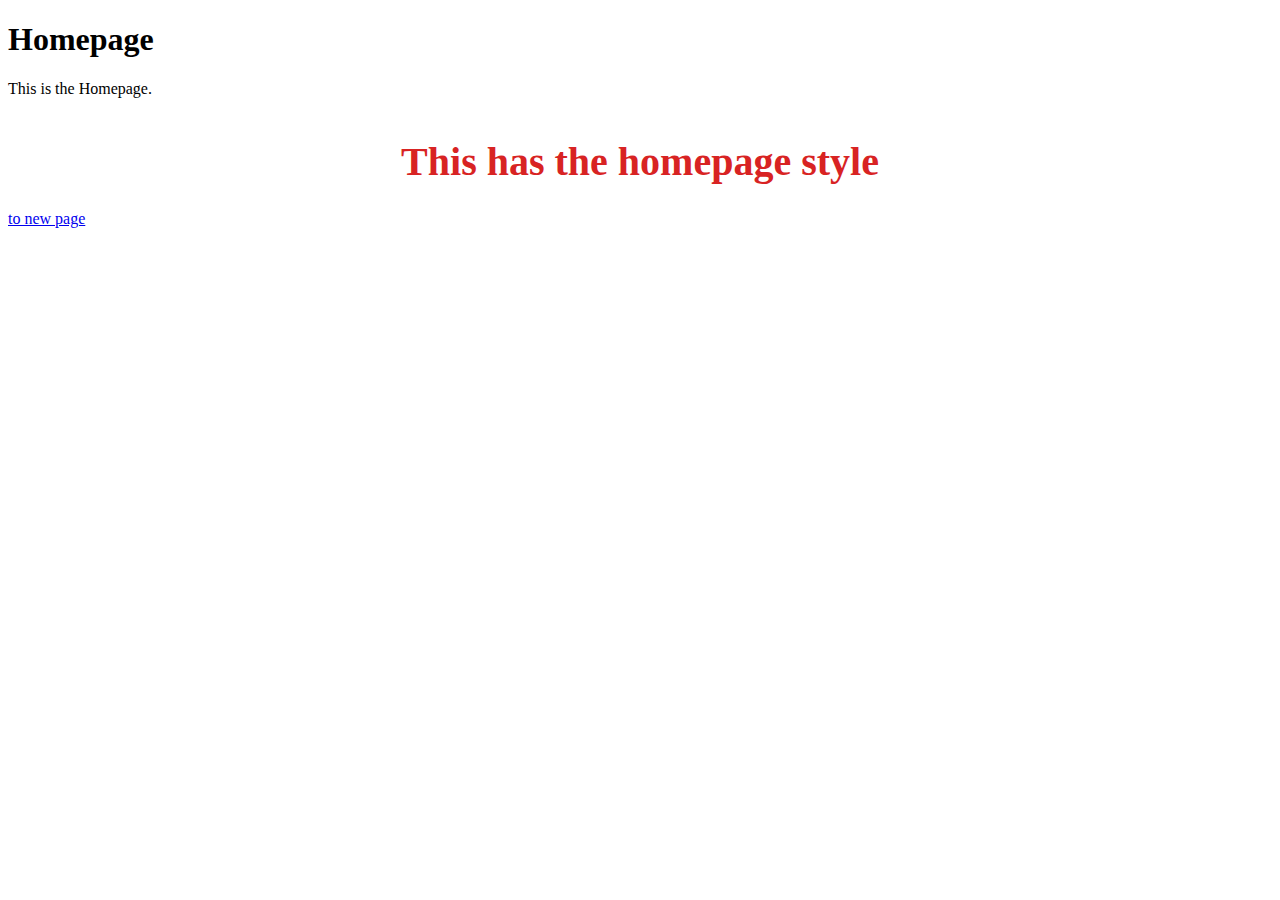
==== index.html @ 0a33d6f6 "not going to work" ====
<!DOCTYPE html>
<html>

<head>
    <title>Homepage</title>
    <link rel="stylesheet" href="./style.css">
</head>

<body>
    <h1>Homepage</h1>
    <p>This is the Homepage.</p>
    <p class="homepage-style">This has the homepage style</p>
    <p><a href="./subdirectory/page.html">to new page</a></p>
</body>

</html>
---- style.css ----
.homepage-style {
    font-size: 2.5rem;
    font-weight: 700;
    line-height: 1.2;
    margin-bottom: 1.5rem;
    color: #d82323;
    text-align: center;
}
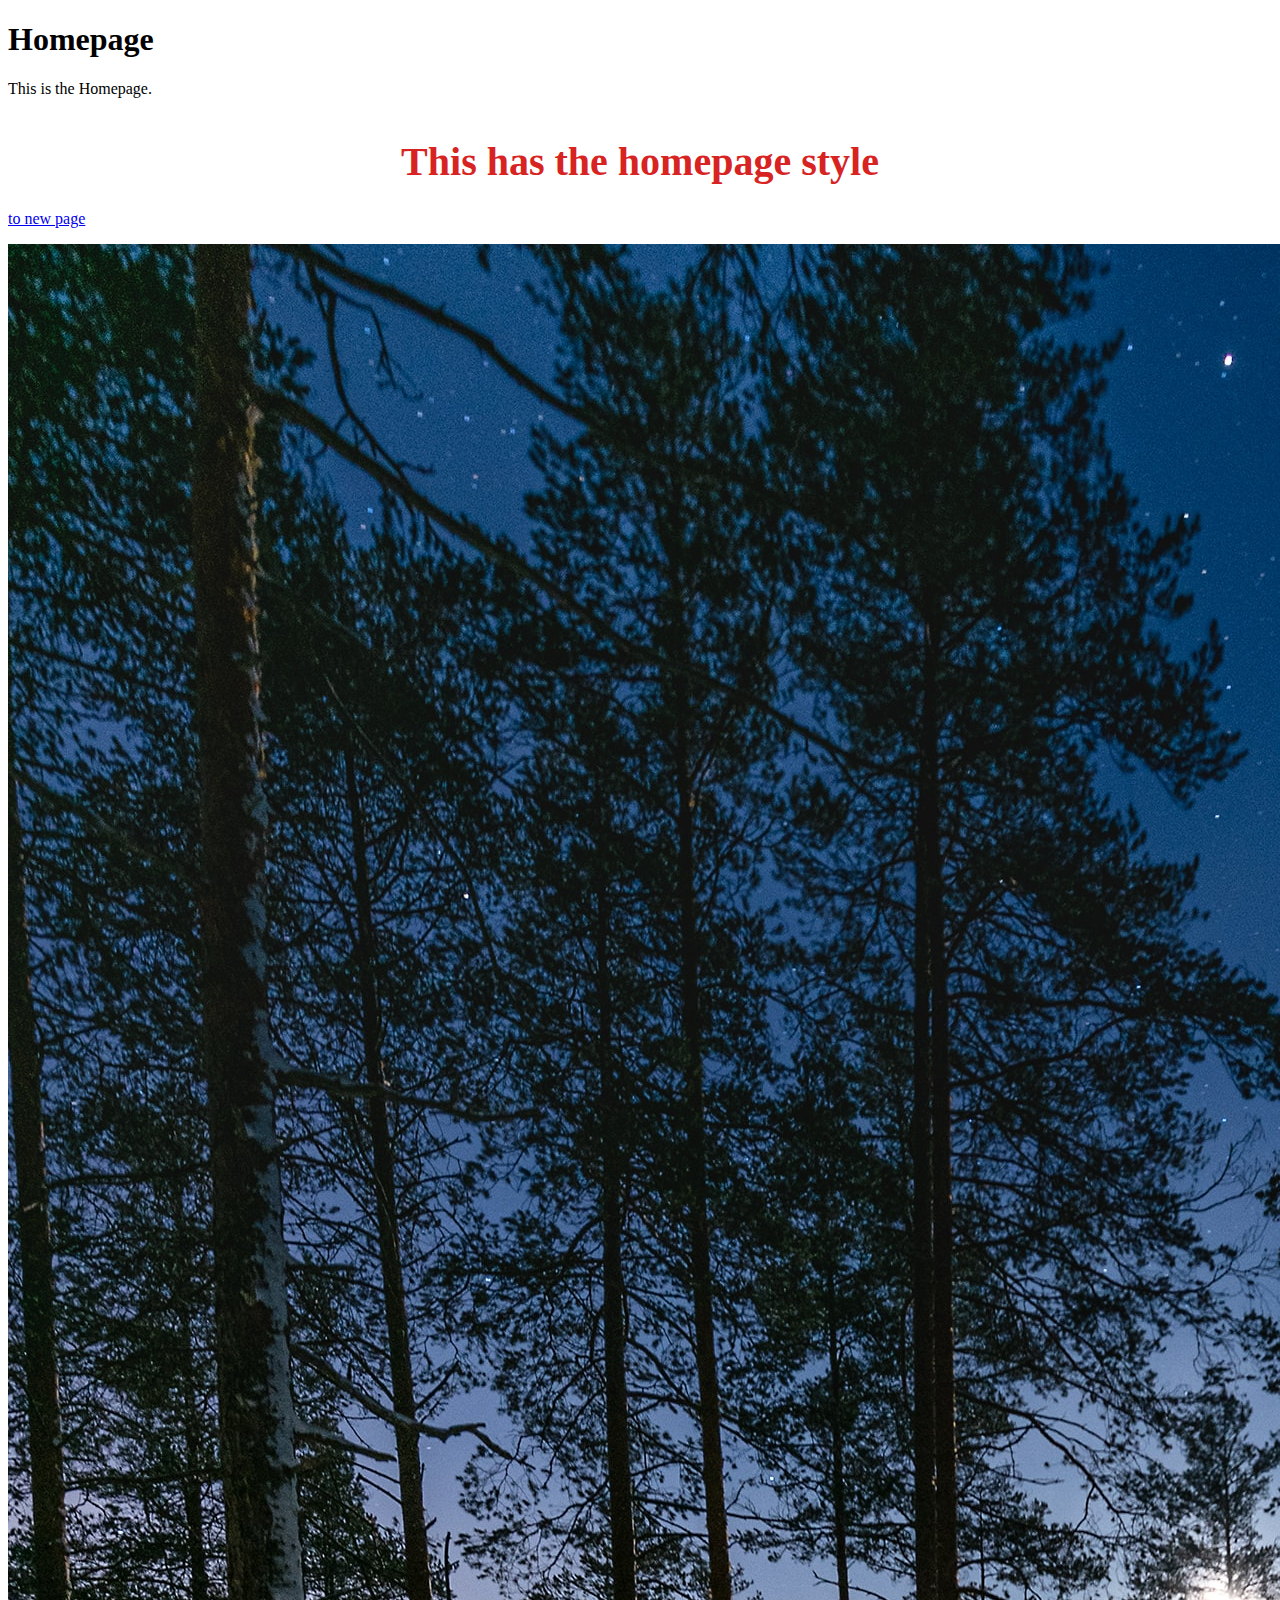
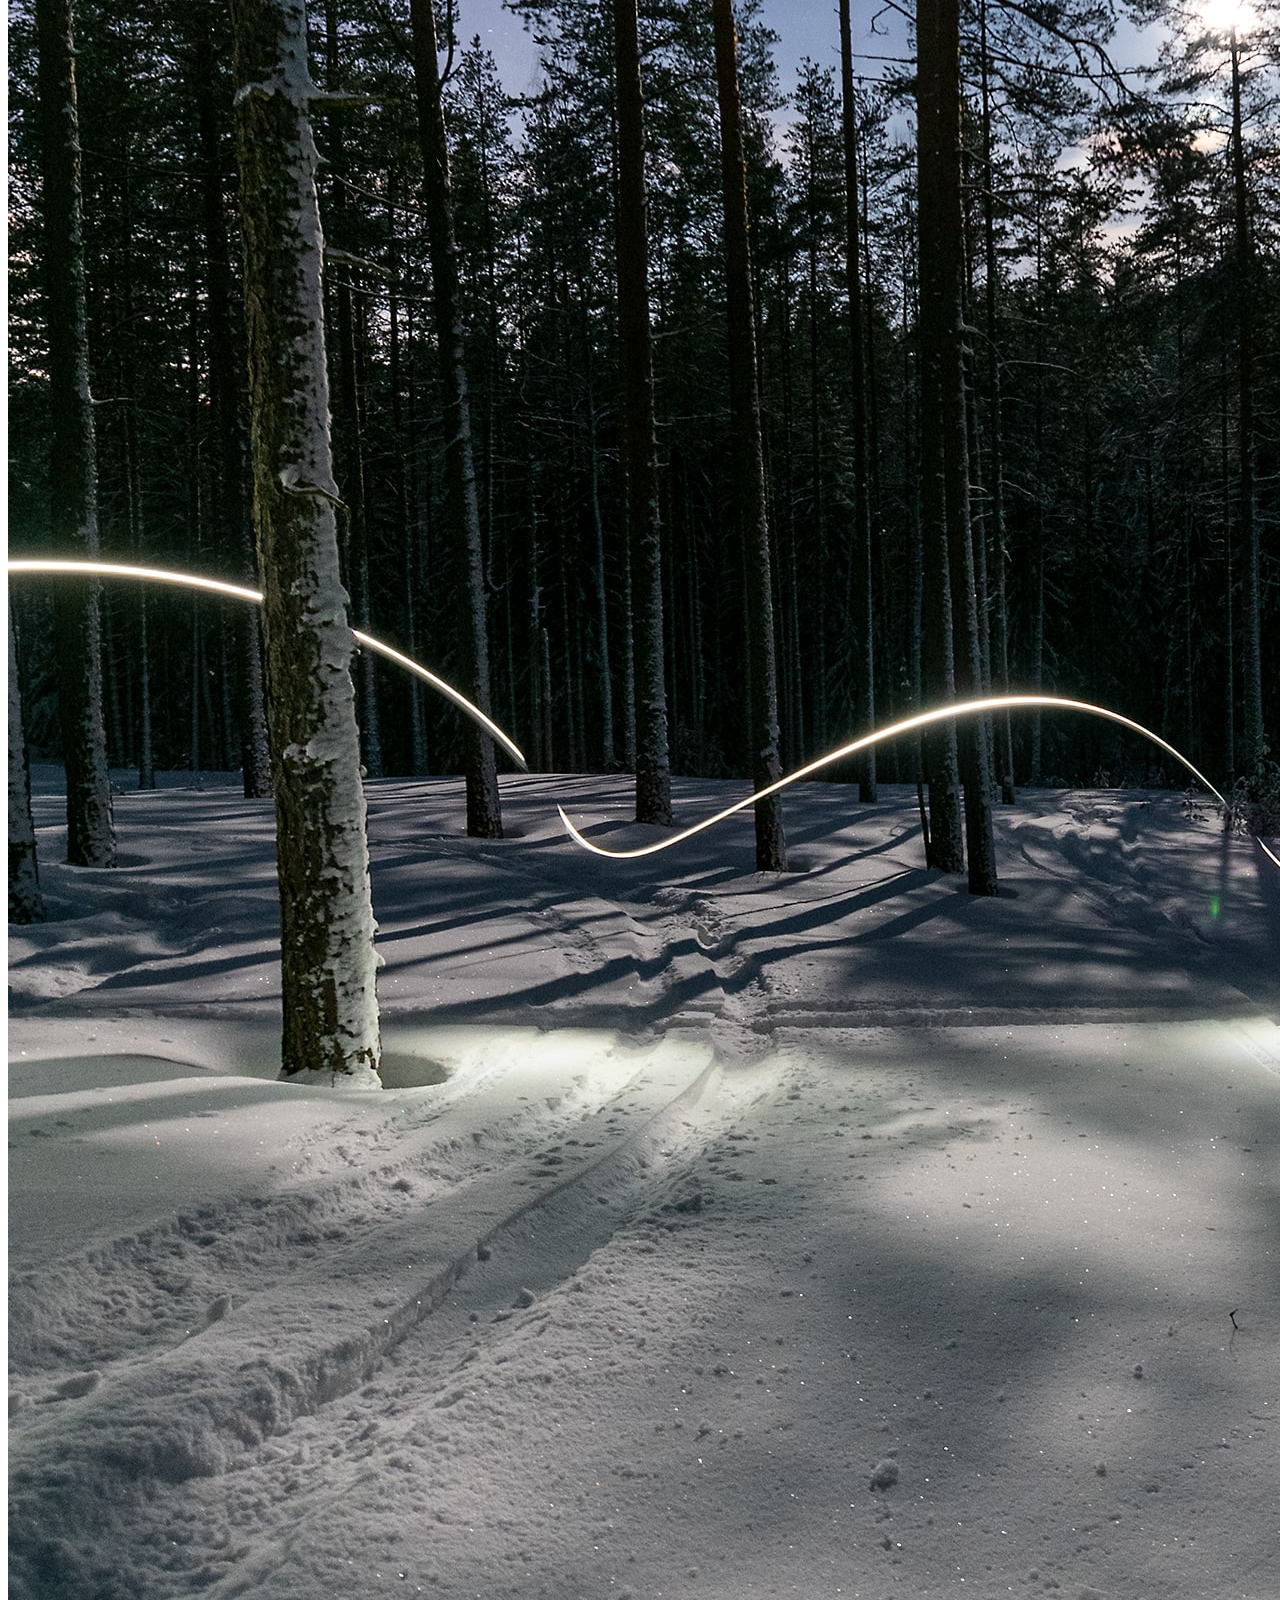
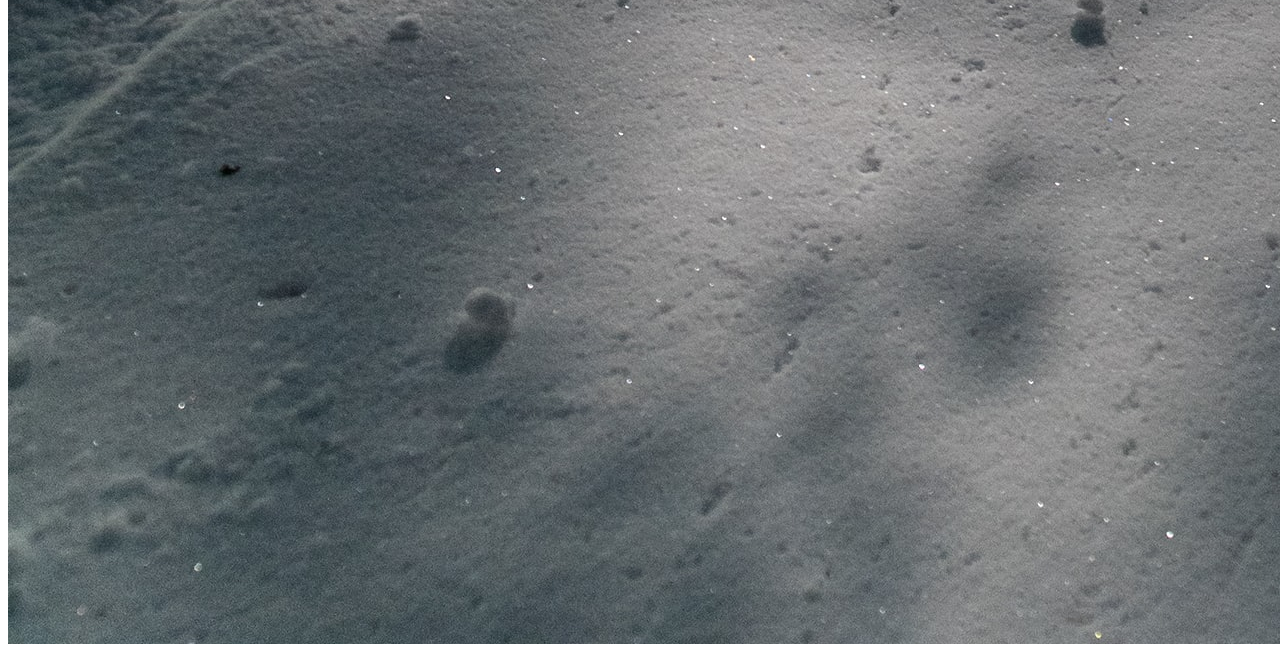
==== commit e4461857: "why did that work?" ====
--- a/index.html
+++ b/index.html
@@ -11,6 +11,7 @@
     <p>This is the Homepage.</p>
     <p class="homepage-style">This has the homepage style</p>
     <p><a href="./subdirectory/page.html">to new page</a></p>
+    <img src="./test image.jpg" alt="image 1">
 </body>
 
 </html>